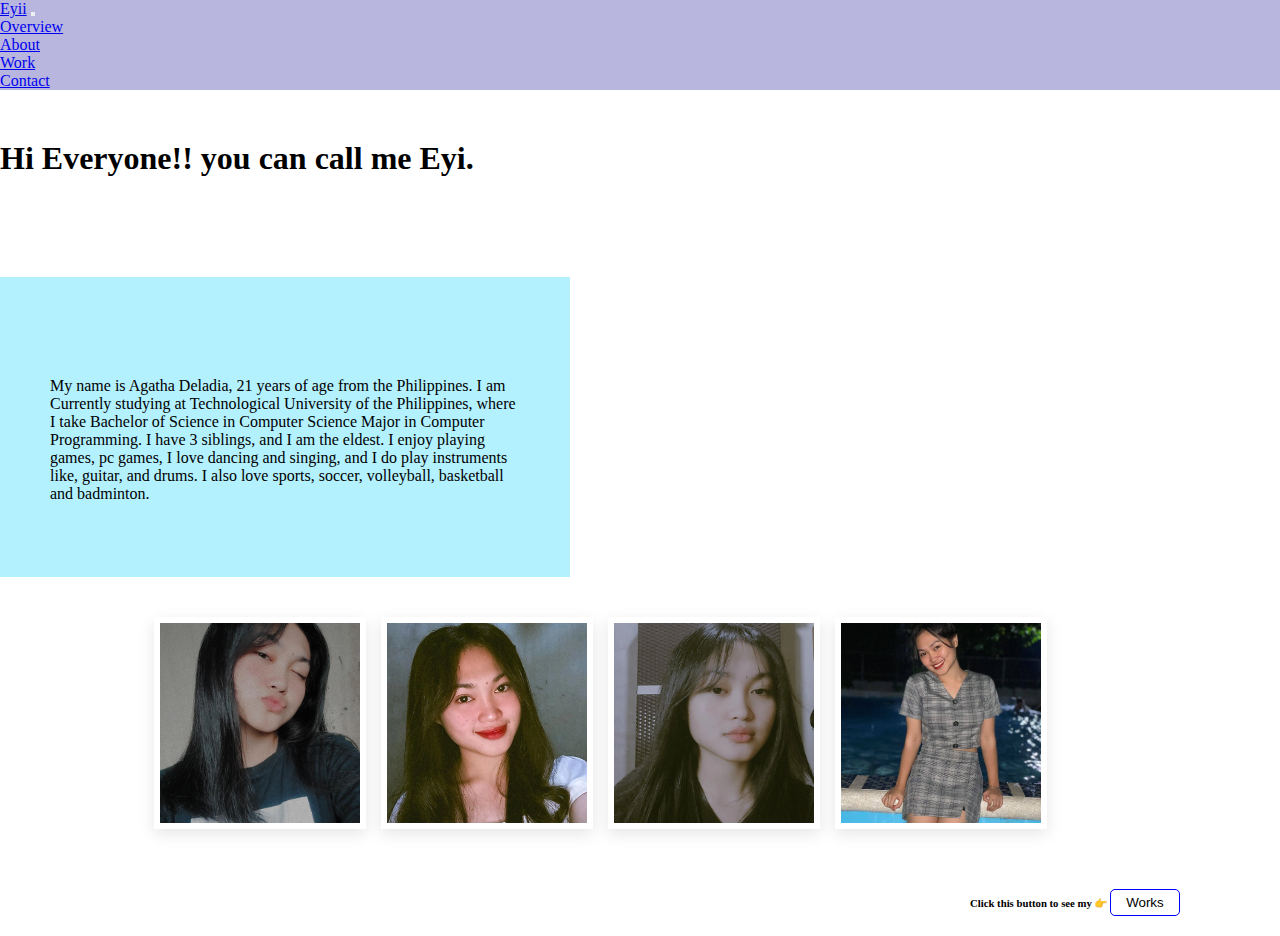
==== about.html @ 4884f8d1 "sort files" ====
<html lang="en">
  <head>
    <title>Agathas' About (Contains information and/or bakground information of her)</title>
    <script
      src="https://cdn.jsdelivr.net/npm/@popperjs/core@2.11.8/dist/umd/popper.min.js"
      integrity="sha384-I7E8VVD/ismYTF4hNIPjVp/Zjvgyol6VFvRkX/vR+Vc4jQkC+hVqc2pM8ODewa9r"
      crossorigin="anonymous"
    ></script>
    <script
      src="https://cdn.jsdelivr.net/npm/bootstrap@5.3.1/dist/js/bootstrap.min.js"
      integrity="sha384-Rx+T1VzGupg4BHQYs2gCW9It+akI2MM/mndMCy36UVfodzcJcF0GGLxZIzObiEfa"
      crossorigin="anonymous"
    ></script>
    <link
      href="https://cdn.jsdelivr.net/npm/bootstrap@5.3.1/dist/css/bootstrap.min.css"
      rel="stylesheet"
      integrity="sha384-4bw+/aepP/YC94hEpVNVgiZdgIC5+VKNBQNGCHeKRQN+PtmoHDEXuppvnDJzQIu9"
      crossorigin="anonymous"
    />
    <link rel="preconnect" href="https://fonts.googleapis.com">
    <link rel="preconnect" href="https://fonts.gstatic.com" crossorigin>
    <link href="https://fonts.googleapis.com/css2?family=Poppins&display=swap" rel="stylesheet">
    <meta
      name="description"
      content="This Project is all about myself, a portfolio about myself and what I am passionate about"
    />
    <meta charset="UTF-8" />
    <meta name="viewport" content="width=device-width, initial-scale=1.0" />
    <link rel="stylesheet" href="src/styles-about.css" />
  </head>
<body>
  <nav class="navbar" style="background-color: #B8B6DF;">
    <div class="container-fluid">
      <a class="navbar-brand" href="#">Eyii</a>
      <button class="navbar-toggler" type="button" data-bs-toggle="collapse" data-bs-target="#navbarSupportedContent" aria-controls="navbarSupportedContent" aria-expanded="false" aria-label="Toggle navigation">
        <span class="navbar-toggler-icon"></span>
      </button>
      <div class="collapse navbar-collapse" id="navbarSupportedContent">
        <ul class="navbar-nav me-auto mb-2 mb-lg-0">
          <li class="nav-item">
            <a class="nav-link active" aria-current="page" href="index.html">Overview</a>
          </li>
          <li class="nav-item">
            <a class="nav-link" href="about.html">About</a>
          </li>
          <li class="nav-item">
            <a class="nav-link" href="work.html">Work</a>
          </li>
          <li class="nav-item">
            <a class="nav-link" href="#">Contact</a>
          </li>
        </ul>
      </div>
    </div>
  </nav>
    <h1 class="d-flex justify-content-center top-txt">Hi Everyone!! you can call me Eyi.</h1>
    <div class="container main-txt-content">
      <div class="row">
        <div class="col-sm main-txt">
          <p>My name is Agatha Deladia,  21 years of age from the Philippines. 
            I am Currently studying at Technological University of the Philippines, 
            where I take Bachelor of Science in Computer Science Major in Computer Programming. 
            I have 3 siblings, and I am the eldest. I enjoy playing games, pc games, 
            I love dancing and singing, and I do play instruments like, guitar, and drums. 
            I also love sports, soccer, volleyball, basketball and badminton.</p>
        </div>
    </div> 
</div><!-- container-main-text closing tag-->
  <div class="container for-img">
    <div class="image-container">
      <div class="image">
        <img src="src/images/01.jpg" title="image one" class="image-size">
      </div>
      <div class="image">
        <img src="src/images/02.jpg" title="image two" class="image-size">
      </div>
      <div class="image">
        <img src="src/images/03.jpg" title="image three" class="image-size">
      </div>
      <div class="image">
        <img src="src/images/04.jpg" title="image four" class="image-size">
      </div>
    </div>
    <div class="popup-img">
      <span>&times;</span>
      <img src="src/images/01.jpg" title="Bubbly" class="image-size">
      <img src="src/images/02.jpg" title="image two" class="image-size">
      <img src="src/images/03.jpg" title="image three" class="image-size">
      <img src="src/images/04.jpg" title="image four" class="image-size">
    </div>
  </div>

  <div class="container bottom-btn">
    <div class="col-sm d-flex justify-content-end">
      <h6>Click this button to see my 👉 <a href="work.html"><button class="work-btn">Works</button></a></h6>
    </div>
</div><!-- container-main-text closing tag-->

</body>
<script>
  document.querySelectorAll (`.image-container img`).forEach(image=>{image.onclick = () => {
    document.querySelector (`.popup-img`).style.display = `block`;
    document.querySelector (`.popup-img img`).src = image.getAttribute(`src`);
  }})

  document.querySelector(`.popup-img span`).onclick = () => {
    document.querySelector (`.popup-img`).style.display = `none`;
  }
</script>
</html>
---- src/styles-about.css ----
:root {
    --height: 400px;
    --image-h: 200px;
    --image-w: 200px;
  }
  body {
    background-image: url("src/images/bgwp.jpg");
    background-repeat: no-repeat;
    background-size: cover;
  }
  
  /* About styles css*/
  *{
    margin: 0;
    padding: 0;
    box-sizing: border-box;
  }
  
  .top-txt {
    margin-top: 50px;
    color: black;
  }
  
  .for-img {
    margin-top: 30px;
    margin-bottom: 50px;
    width: 1200px;
  }
  
  .main-txt-content {
    width: 1200px;
    margin-top: 100px;
  }
  
  .main-txt {
    padding-right: 50px;
    padding-left: 50px;
    padding-top: 50px;
    padding-bottom: 20px;
    width: 570px;
    height: 300px;
    background-color: #B4F1FF;
  }
  
  p {
    margin-top: 50px;
  }
  
  .image-size {
    height: var(--image-h);
    width: var(--image-w);
  }
  
  img:hover {
    transform: scale(1.1);
    transition: all 200ms ease-in-out;
  }
  
  .container .image-container {
      display: flex;
      flex-wrap: wrap;
      gap: 15px;
      justify-content: center;
      padding: 10px;
  }
  
  .container .image-container .image {
    border: 6px solid #fff;
    box-shadow: 0 5px 15px rgba(0,0,0,.1);
    overflow: hidden;
    cursor: pointer;
  }
  
  .container .image-container .image img {
    object-fit: cover;
    transition: .2s linear;
  }
  
  .container .image-container .image:hover img {
    transform: scale(1.1);
  }
  
  .container .popup-img {
    position: fixed;
    top: 0; left: 0;
    background: rgba(0, 0, 0, .9);
    height:  100%;
    width: 100%;
    z-index: 100;
    display: none;
  }
  
  .container .popup-img span {
    position: absolute;
    top: 0; right: 10px;
    font-size: 60px;
    font-weight: bolder;
    color: #fff;
    cursor: pointer;
    z-index: 100;
  }
  
  .container .popup-img img {
    position: absolute;
    top: 50%; left: 50%;
    transform: translate(-50%, -50%);
    border: 5px solid #fff;
    border-radius: 5px;
    width: 500px;
    height: 500px;
    object-fit: cover;
  }
  
  @media (max-width: 768px) {
    .container .popup-img img {
      width: 95;
    }
  }
  
  
  .container h6{
    margin-left: 970px !important;
    margin-bottom: 20px !important;
  }
  
  .work-btn {
    background-color: transparent;
    border-radius: 5px;
    border: 1px solid blue;
    padding-top: 5px;
    padding-bottom: 5px;
    padding-left: 15px;
    padding-right: 15px;
  }
  
  .work-btn:hover {
    color: blue;
    background-color: #E3F2FD;
    border: 1px solid radial-gradient(circle at 10% 20%, rgba(91, 173, 254, 0.46) 0%, rgba(91, 224, 254, 0.46) 47.2%, rgba(170, 254, 235, 0.43) 90%);;
    transition: all ease-in-out 200ms;
  }
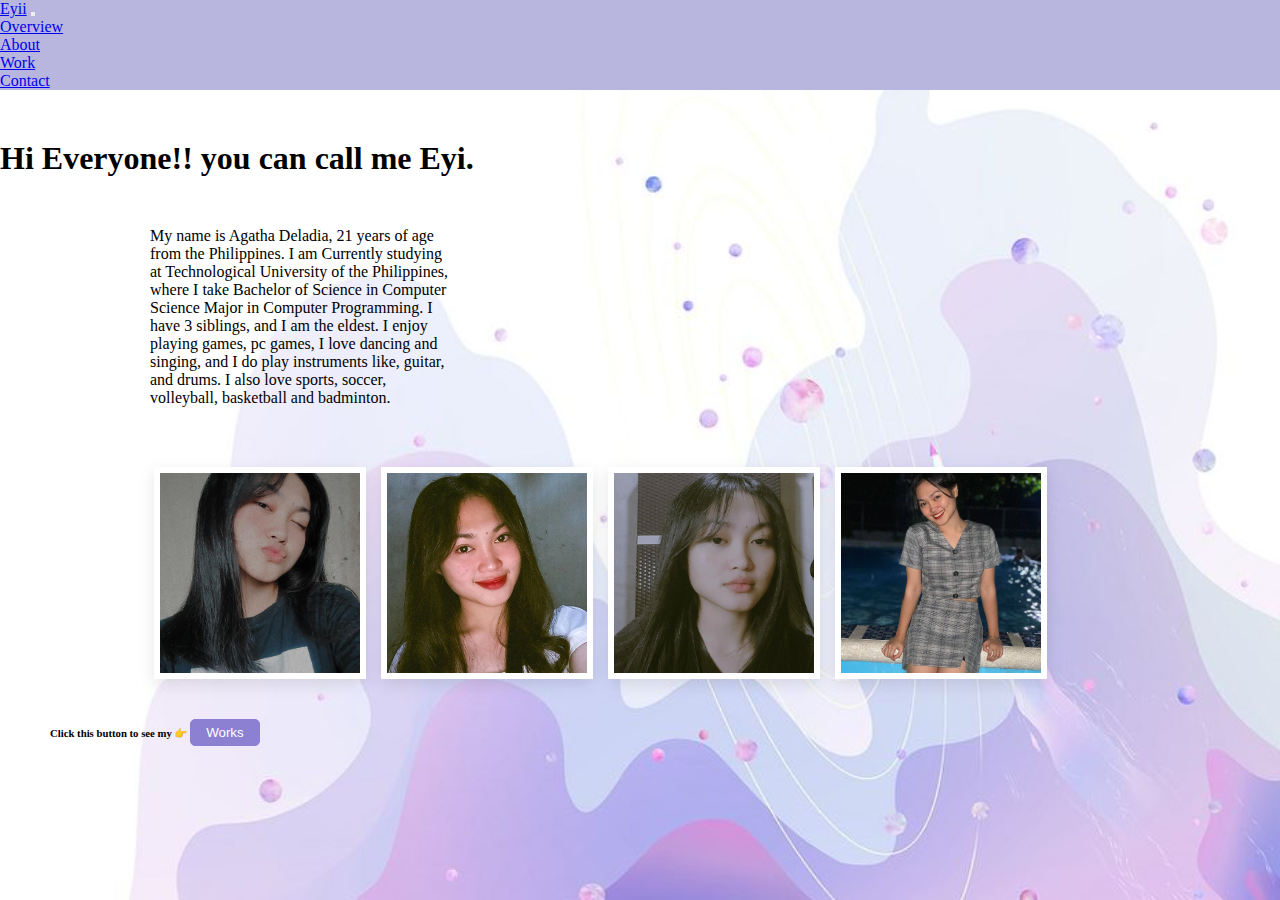
==== commit c1e2bf99: "separated files" ====
--- a/about.html
+++ b/about.html
@@ -26,7 +26,7 @@
     />
     <meta charset="UTF-8" />
     <meta name="viewport" content="width=device-width, initial-scale=1.0" />
-    <link rel="stylesheet" href="src/styles-about.css" />
+    <link rel="stylesheet" href="styles-about.css" />
   </head>
 <body>
   <nav class="navbar" style="background-color: #B8B6DF;">
@@ -81,30 +81,12 @@
         <img src="src/images/04.jpg" title="image four" class="image-size">
       </div>
     </div>
-    <div class="popup-img">
-      <span>&times;</span>
-      <img src="src/images/01.jpg" title="Bubbly" class="image-size">
-      <img src="src/images/02.jpg" title="image two" class="image-size">
-      <img src="src/images/03.jpg" title="image three" class="image-size">
-      <img src="src/images/04.jpg" title="image four" class="image-size">
-    </div>
-  </div>
 
   <div class="container bottom-btn">
-    <div class="col-sm d-flex justify-content-end">
+    <div class="col-sm d-flex justify-content-center">
       <h6>Click this button to see my 👉 <a href="work.html"><button class="work-btn">Works</button></a></h6>
     </div>
 </div><!-- container-main-text closing tag-->
 
 </body>
-<script>
-  document.querySelectorAll (`.image-container img`).forEach(image=>{image.onclick = () => {
-    document.querySelector (`.popup-img`).style.display = `block`;
-    document.querySelector (`.popup-img img`).src = image.getAttribute(`src`);
-  }})
-
-  document.querySelector(`.popup-img span`).onclick = () => {
-    document.querySelector (`.popup-img`).style.display = `none`;
-  }
-</script>
 </html>--- a/styles-about.css
+++ b/styles-about.css
@@ -0,0 +1,102 @@
+:root {
+    --height: 400px;
+    --image-h: 200px;
+    --image-w: 200px;
+  }
+  
+  body {
+    background-image: url("src/images/bgwp.jpg");
+    background-repeat: no-repeat;
+    background-size: cover;
+  }
+
+  *{
+    margin: 0;
+    padding: 0;
+    box-sizing: border-box;
+  }
+  
+  .top-txt {
+    margin-top: 50px;
+    color: black;
+  }
+  
+  .for-img {
+    margin-top: 30px;
+    margin-bottom: 20px;
+    width: 1200px;
+  }
+  
+  .main-txt-content {
+    width: 1200px;
+    margin-top: 30px;
+  }
+  
+  .main-txt {
+    padding-right: 50px;
+    padding-left: 150px;
+    width: 500px;
+    height: 200px;
+  }
+  
+  p {
+    margin-top: 50px;
+  }
+  
+  .image-size {
+    height: var(--image-h);
+    width: var(--image-w);
+  }
+  
+  img:hover {
+    transform: scale(1.1);
+    transition: all 200ms ease-in-out;
+  }
+  
+  .container .image-container {
+      display: flex;
+      flex-wrap: wrap;
+      gap: 15px;
+      justify-content: center;
+      padding: 10px;
+  }
+  
+  .container .image-container .image {
+    border: 6px solid #fff;
+    box-shadow: 0 5px 15px rgba(0,0,0,.1);
+    overflow: hidden;
+    cursor: pointer;
+  }
+  
+  .container .image-container .image img {
+    object-fit: cover;
+    transition: .2s linear;
+  }
+  
+  .container .image-container .image:hover img {
+    transform: scale(1.1);
+  }
+  
+  .container h6 {
+    margin-top: 30px;
+    margin-left: 50px !important;
+    margin-bottom: 20px !important;
+  }
+  
+  .work-btn {
+    color: white;
+    background-color: #8B80D2;
+    border-radius: 5px;
+    border: 1px solid #8B80D2;
+    padding-top: 5px;
+    padding-bottom: 5px;
+    padding-left: 15px;
+    padding-right: 15px;
+  }
+  
+  .work-btn:hover {
+    color: #8B80D2;
+    background-color: transparent;
+    border: 1px solid radial-gradient(circle at 10% 20%, rgba(91, 173, 254, 0.46) 0%, rgba(91, 224, 254, 0.46) 47.2%, rgba(170, 254, 235, 0.43) 90%);;
+    transition: all ease-in-out 200ms;
+  }
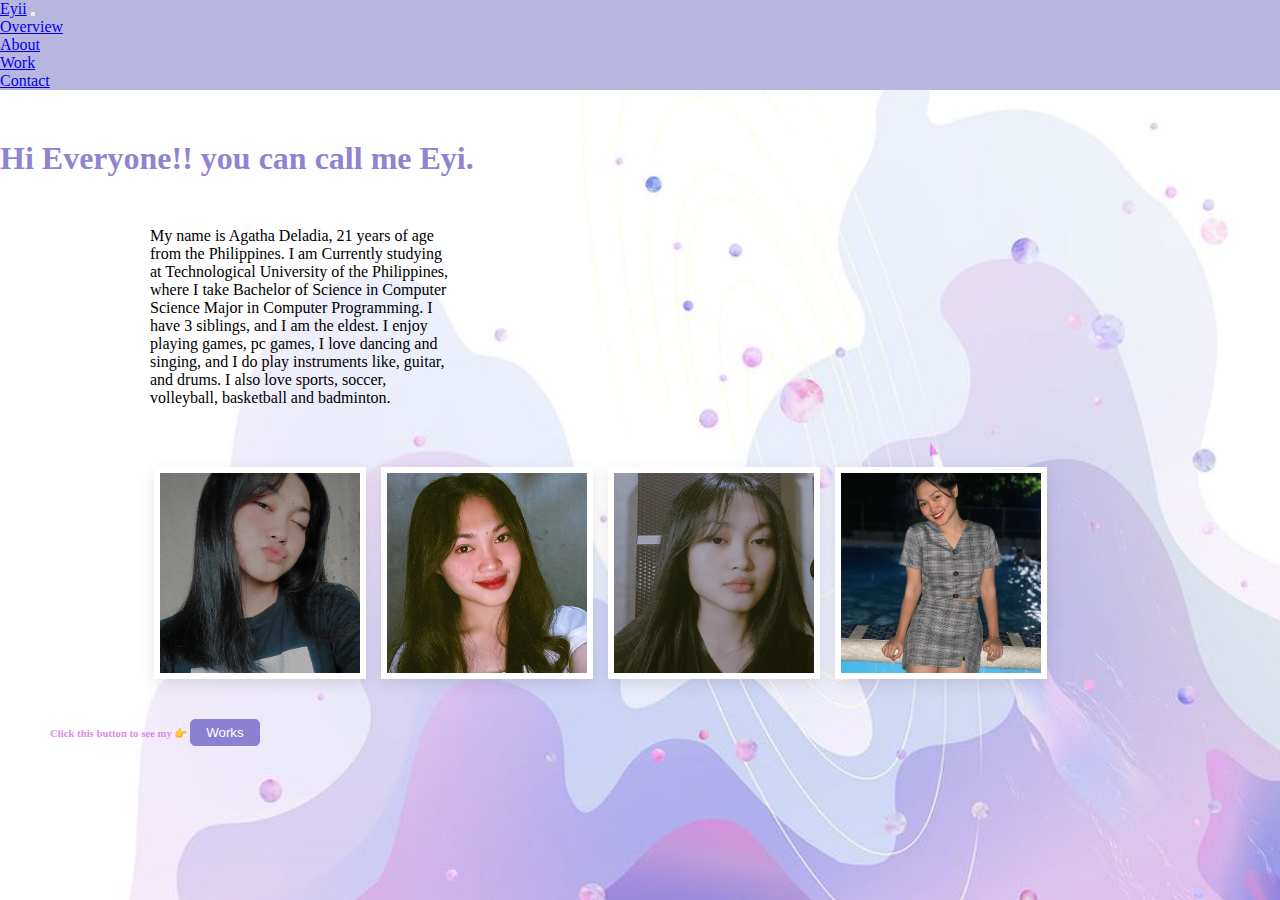
==== commit 2172afd5: "fixed text color" ====
--- a/about.html
+++ b/about.html
@@ -83,7 +83,7 @@
     </div>
 
   <div class="container bottom-btn">
-    <div class="col-sm d-flex justify-content-center">
+    <div class="col-sm d-flex justify-content-center bot-txt">
       <h6>Click this button to see my 👉 <a href="work.html"><button class="work-btn">Works</button></a></h6>
     </div>
 </div><!-- container-main-text closing tag-->
--- a/styles-about.css
+++ b/styles-about.css
@@ -18,7 +18,11 @@
   
   .top-txt {
     margin-top: 50px;
-    color: black;
+    color: #9084D2;;
+  }
+
+  .bot-txt h6 {
+    color: #d98dec;
   }
   
   .for-img {
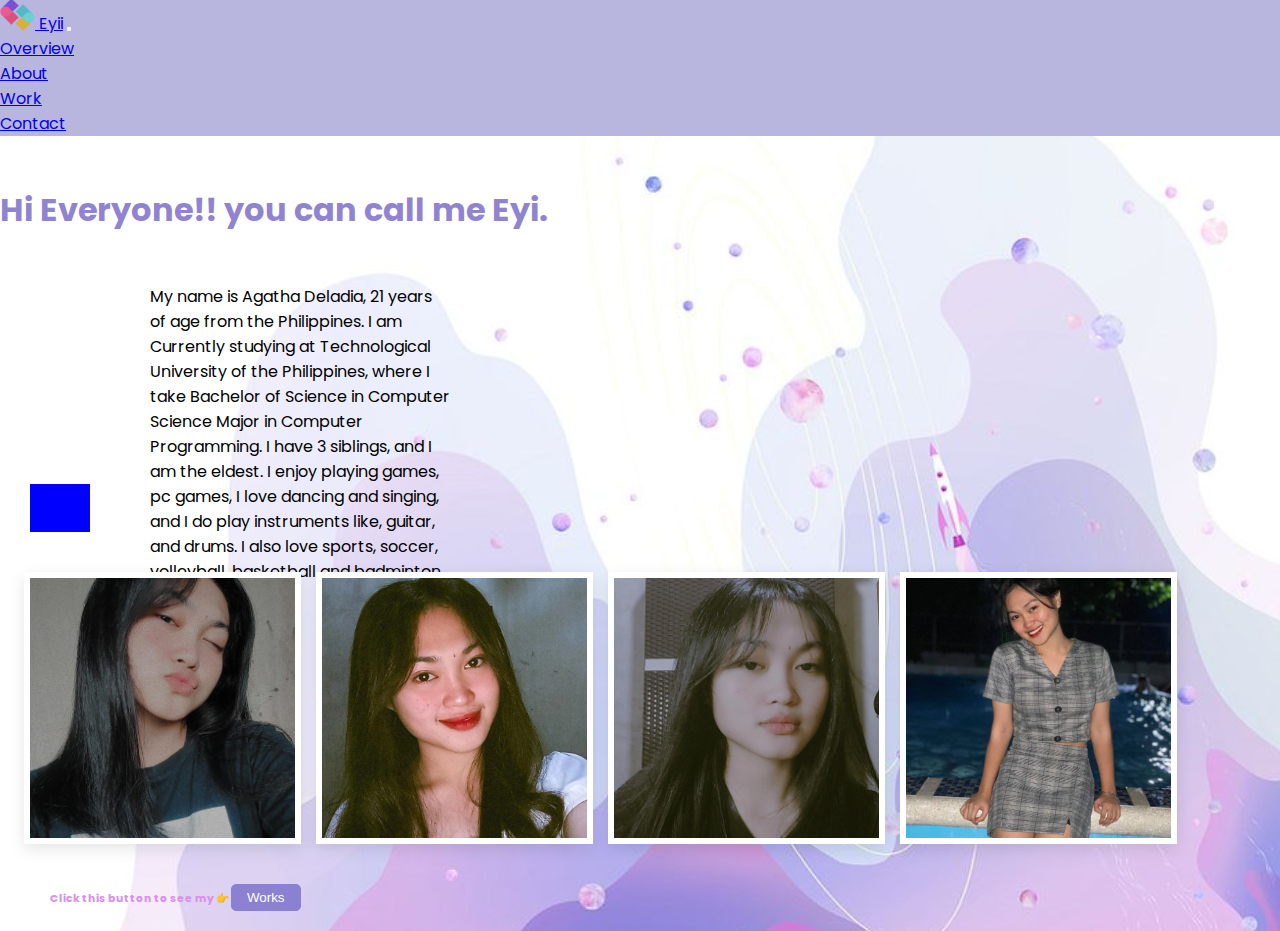
==== commit e290e58a: "img" ====
--- a/about.html
+++ b/about.html
@@ -31,7 +31,7 @@
 <body>
   <nav class="navbar" style="background-color: #B8B6DF;">
     <div class="container-fluid">
-      <a class="navbar-brand" href="#">Eyii</a>
+      <a class="navbar-brand" href="#"><img src="src/images/logo.jpg" class="logo"> Eyii</a>
       <button class="navbar-toggler" type="button" data-bs-toggle="collapse" data-bs-target="#navbarSupportedContent" aria-controls="navbarSupportedContent" aria-expanded="false" aria-label="Toggle navigation">
         <span class="navbar-toggler-icon"></span>
       </button>
@@ -66,18 +66,35 @@
         </div>
     </div> 
 </div><!-- container-main-text closing tag-->
+
+<div class="container divider">
+  <div class="row">
+    <div class="col-md-1"><hr></div>
+    <div class="col-md-1"><hr></div>
+    <div class="col-md-1"><hr></div>
+    <div class="col-md-1"><hr></div>
+    <div class="col-md-1"><hr></div>
+    <div class="col-md-1"><hr></div>
+    <div class="col-md-1"><hr></div>
+    <div class="col-md-1"><hr></div>
+    <div class="col-md-1"><hr></div>
+    <div class="col-md-1"><hr></div>
+    <div class="col-md-1"><hr></div>
+    <div class="col-md-1"><hr></div>
+  </div>
+</div>
   <div class="container for-img">
     <div class="image-container">
-      <div class="image">
+      <div class="col-md image">
         <img src="src/images/01.jpg" title="image one" class="image-size">
       </div>
-      <div class="image">
+      <div class="col-md image">
         <img src="src/images/02.jpg" title="image two" class="image-size">
       </div>
-      <div class="image">
+      <div class="col-md image">
         <img src="src/images/03.jpg" title="image three" class="image-size">
       </div>
-      <div class="image">
+      <div class="col-md image">
         <img src="src/images/04.jpg" title="image four" class="image-size">
       </div>
     </div>
--- a/styles-about.css
+++ b/styles-about.css
@@ -1,13 +1,18 @@
 :root {
     --height: 400px;
-    --image-h: 200px;
-    --image-w: 200px;
+    --image-h: 260px;
+    --image-w: 265px;
   }
   
   body {
     background-image: url("src/images/bgwp.jpg");
     background-repeat: no-repeat;
     background-size: cover;
+    font-family: 'Poppins', sans-serif;
+  }
+
+.logo {
+    width: 35px;
   }
 
   *{
@@ -17,6 +22,7 @@
   }
   
   .top-txt {
+    font-weight: bold;
     margin-top: 50px;
     color: #9084D2;;
   }
@@ -47,6 +53,29 @@
     margin-top: 50px;
   }
   
+  hr {
+    margin-left: 30px;
+    width: 60px !important;
+    border: 2px solid blue;
+    line-height: none;
+  }
+
+  @media (max-width: 540px) {
+    hr {
+
+        display: none;
+    }
+
+    p, h1, .bot-txt {
+        text-align: center;
+    }
+
+    img {
+
+        position: relative;
+    }
+  }
+
   .image-size {
     height: var(--image-h);
     width: var(--image-w);
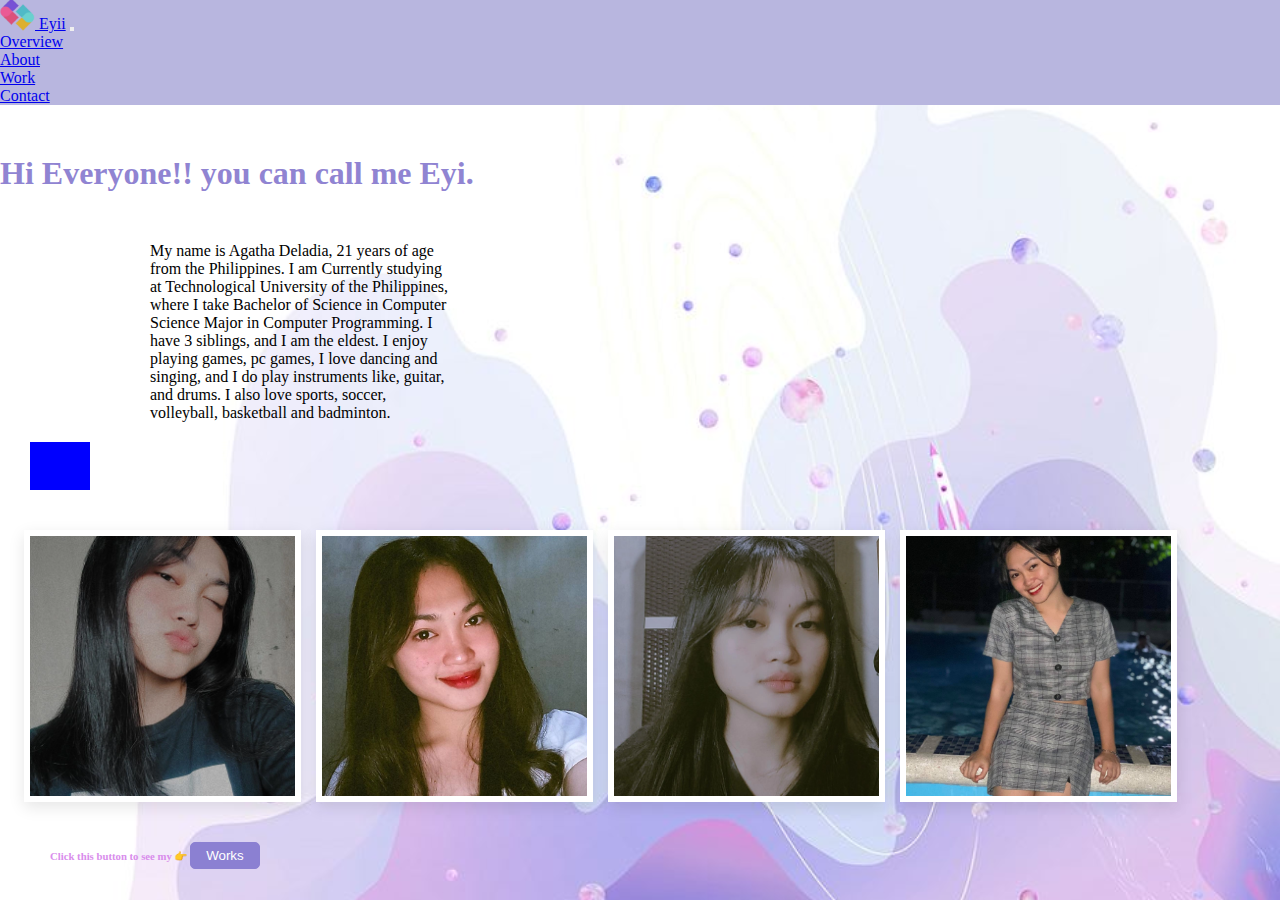
==== commit d6af2b3f: "modifiedd work page" ====
--- a/about.html
+++ b/about.html
@@ -83,6 +83,7 @@
     <div class="col-md-1"><hr></div>
   </div>
 </div>
+
   <div class="container for-img">
     <div class="image-container">
       <div class="col-md image">
--- a/styles-about.css
+++ b/styles-about.css
@@ -8,7 +8,7 @@
     background-image: url("src/images/bgwp.jpg");
     background-repeat: no-repeat;
     background-size: cover;
-    font-family: 'Poppins', sans-serif;
+    font-family: 'Argent CF';
   }
 
 .logo {
@@ -33,7 +33,7 @@
   
   .for-img {
     margin-top: 30px;
-    margin-bottom: 20px;
+    margin-bottom: 30px;
     width: 1200px;
   }
   
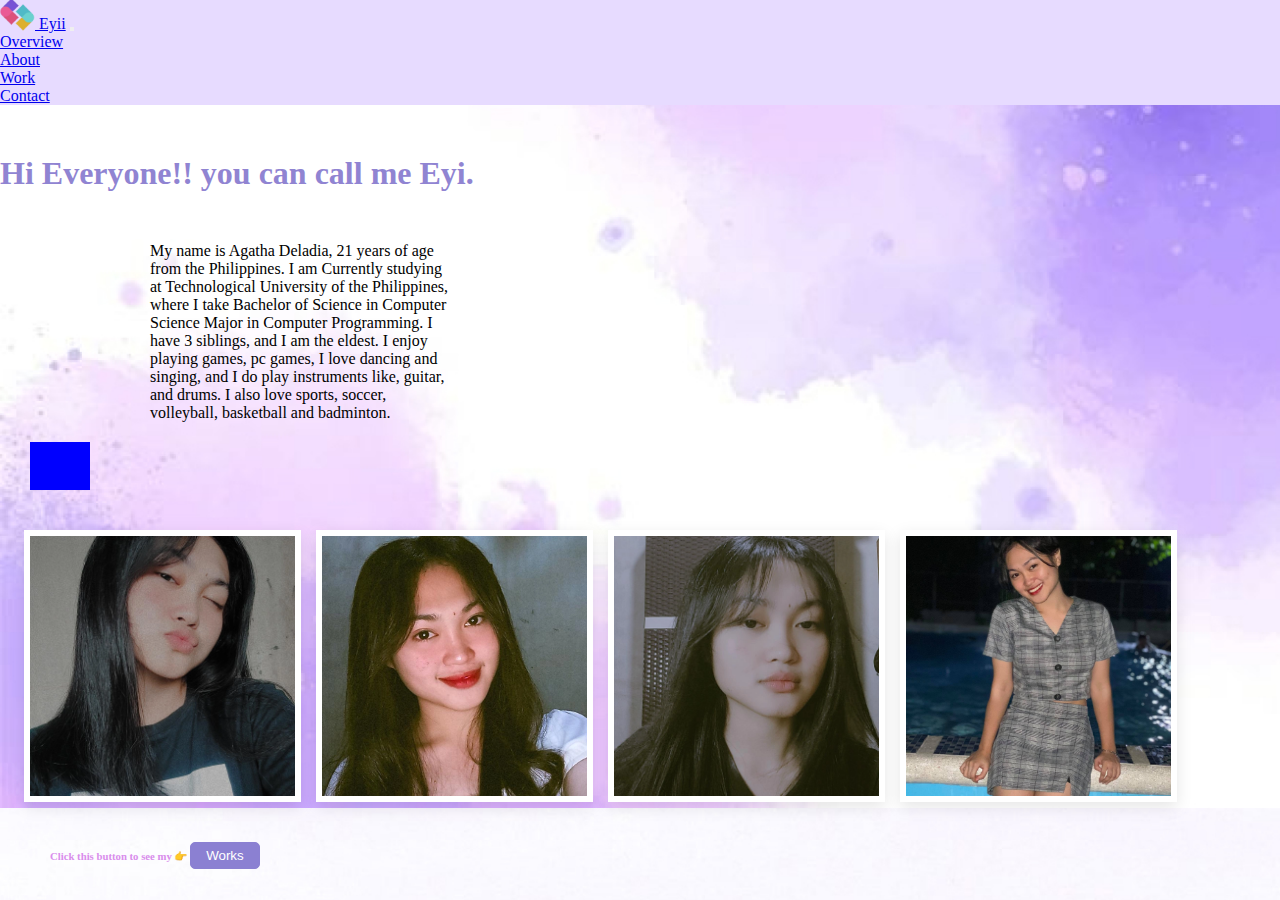
==== commit e5fcf66f: "finalized background wallpaper" ====
--- a/about.html
+++ b/about.html
@@ -29,7 +29,7 @@
     <link rel="stylesheet" href="styles-about.css" />
   </head>
 <body>
-  <nav class="navbar" style="background-color: #B8B6DF;">
+  <nav class="navbar" style="background-color: #E7DBFF;">
     <div class="container-fluid">
       <a class="navbar-brand" href="#"><img src="src/images/logo.jpg" class="logo"> Eyii</a>
       <button class="navbar-toggler" type="button" data-bs-toggle="collapse" data-bs-target="#navbarSupportedContent" aria-controls="navbarSupportedContent" aria-expanded="false" aria-label="Toggle navigation">
@@ -47,7 +47,7 @@
             <a class="nav-link" href="work.html">Work</a>
           </li>
           <li class="nav-item">
-            <a class="nav-link" href="#">Contact</a>
+            <a class="nav-link" href="contact.html">Contact</a>
           </li>
         </ul>
       </div>
@@ -86,17 +86,17 @@
 
   <div class="container for-img">
     <div class="image-container">
-      <div class="col-md image">
-        <img src="src/images/01.jpg" title="image one" class="image-size">
+      <div class="col-sm d-flex justify-content-center image">
+        <img src="src/images/01.jpg" title="image one" class="img-fluid image-size">
       </div>
-      <div class="col-md image">
-        <img src="src/images/02.jpg" title="image two" class="image-size">
+      <div class="col-sm d-flex justify-content-center image">
+        <img src="src/images/02.jpg" title="image two" class="img-fluid image-size">
       </div>
-      <div class="col-md image">
-        <img src="src/images/03.jpg" title="image three" class="image-size">
+      <div class="col-sm d-flex justify-content-center image">
+        <img src="src/images/03.jpg" title="image three" class="img-fluid image-size">
       </div>
-      <div class="col-md image">
-        <img src="src/images/04.jpg" title="image four" class="image-size">
+      <div class="col-sm d-flex justify-content-center image">
+        <img src="src/images/04.jpg" title="image four" class="img-fluid image-size">
       </div>
     </div>
 
--- a/styles-about.css
+++ b/styles-about.css
@@ -5,7 +5,7 @@
   }
   
   body {
-    background-image: url("src/images/bgwp.jpg");
+    background-image: url("src/images/wrkbg.jpg");
     background-repeat: no-repeat;
     background-size: cover;
     font-family: 'Argent CF';
@@ -69,11 +69,6 @@
     p, h1, .bot-txt {
         text-align: center;
     }
-
-    img {
-
-        position: relative;
-    }
   }
 
   .image-size {
@@ -85,7 +80,7 @@
     transform: scale(1.1);
     transition: all 200ms ease-in-out;
   }
-  
+
   .container .image-container {
       display: flex;
       flex-wrap: wrap;
@@ -115,6 +110,8 @@
     margin-left: 50px !important;
     margin-bottom: 20px !important;
   }
+
+
   
   .work-btn {
     color: white;
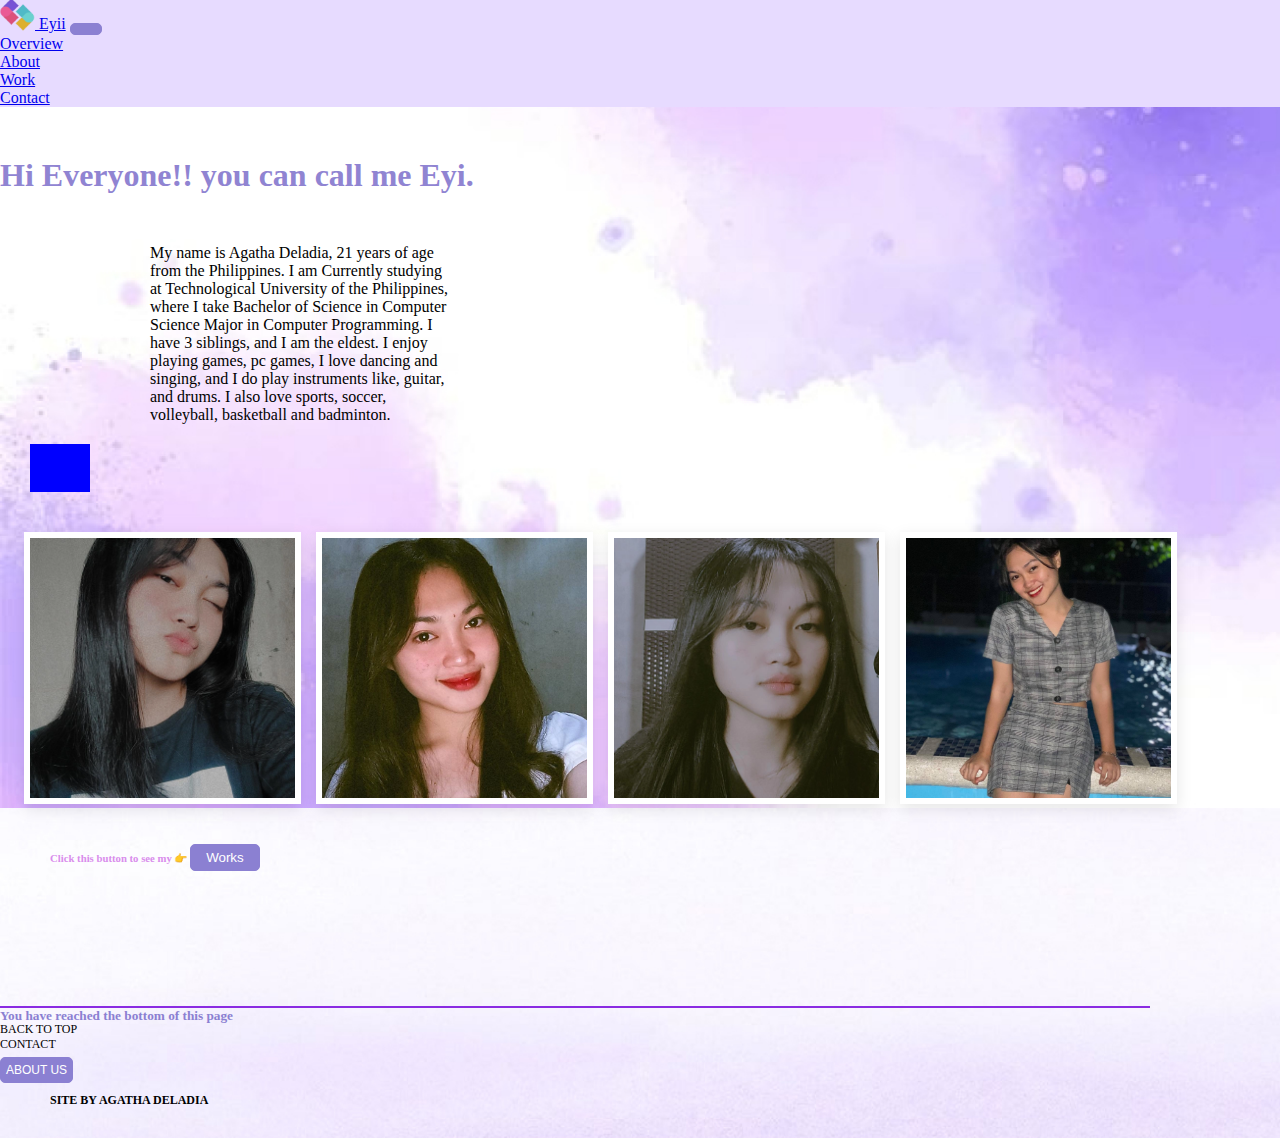
==== commit 59632dd1: "added footer and named hr strips for id" ====
--- a/about.html
+++ b/about.html
@@ -69,18 +69,18 @@
 
 <div class="container divider">
   <div class="row">
-    <div class="col-md-1"><hr></div>
-    <div class="col-md-1"><hr></div>
-    <div class="col-md-1"><hr></div>
-    <div class="col-md-1"><hr></div>
-    <div class="col-md-1"><hr></div>
-    <div class="col-md-1"><hr></div>
-    <div class="col-md-1"><hr></div>
-    <div class="col-md-1"><hr></div>
-    <div class="col-md-1"><hr></div>
-    <div class="col-md-1"><hr></div>
-    <div class="col-md-1"><hr></div>
-    <div class="col-md-1"><hr></div>
+    <div class="col-md-1"><hr class="strips"></div>
+    <div class="col-md-1"><hr class="strips"></div>
+    <div class="col-md-1"><hr class="strips"></div>
+    <div class="col-md-1"><hr class="strips"></div>
+    <div class="col-md-1"><hr class="strips"></div>
+    <div class="col-md-1"><hr class="strips"></div>
+    <div class="col-md-1"><hr class="strips"></div>
+    <div class="col-md-1"><hr class="strips"></div>
+    <div class="col-md-1"><hr class="strips"></div>
+    <div class="col-md-1"><hr class="strips"></div>
+    <div class="col-md-1"><hr class="strips"></div>
+    <div class="col-md-1"><hr class="strips"></div>
   </div>
 </div>
 
@@ -104,6 +104,23 @@
     <div class="col-sm d-flex justify-content-center bot-txt">
       <h6>Click this button to see my 👉 <a href="work.html"><button class="work-btn">Works</button></a></h6>
     </div>
+    <div class="container footer-design">
+    <hr id="bottom">
+      <div class="row">
+        <div class="col-md d-flex justify-content-center"><h5>You have reached the bottom of this page</h5> </div>
+          <a href="" id="to-top">BACK TO TOP</a>
+       </div>
+       <div class="row">
+        <div class="col-md d-flex justify-content-center"><a href="contact.html" id="cntct-link">CONTACT</a></div>
+       </div>
+       <div class="row">
+        <div class="col-md d-flex justify-content-center"><a href="about.html"><button id="abtus-btn">ABOUT US</button></a></div>
+       </div>
+       <div class="row">
+        <div class="col-md d-flex justify-content-center me-5"><h6 id="by">SITE BY AGATHA DELADIA</h6></div>
+       </div>
+    </div>
+
 </div><!-- container-main-text closing tag-->
 
 </body>
--- a/styles-about.css
+++ b/styles-about.css
@@ -53,7 +53,7 @@
     margin-top: 50px;
   }
   
-  hr {
+  .strips {
     margin-left: 30px;
     width: 60px !important;
     border: 2px solid blue;
@@ -110,8 +110,6 @@
     margin-left: 50px !important;
     margin-bottom: 20px !important;
   }
-
-
   
   .work-btn {
     color: white;
@@ -130,3 +128,75 @@
     border: 1px solid radial-gradient(circle at 10% 20%, rgba(91, 173, 254, 0.46) 0%, rgba(91, 224, 254, 0.46) 47.2%, rgba(170, 254, 235, 0.43) 90%);;
     transition: all ease-in-out 200ms;
   }
+
+  button {
+    color: white;
+    background-color: #8B80D2;
+    border: 1px solid #8B80D2;
+    border-radius: 5px;
+    padding-top: 5px;
+    padding-bottom: 5px;
+    padding-left: 15px;
+    padding-right: 15px;
+  }
+  
+  button:hover {
+    color: #8B80D2;
+    background-color: transparent;
+    border: 1px solid radial-gradient(circle at 10% 20%, rgba(91, 173, 254, 0.46) 0%, rgba(91, 224, 254, 0.46) 47.2%, rgba(170, 254, 235, 0.43) 90%);;
+    transition: all ease-in-out 200ms;
+  }
+  
+  h5 {
+    color: #8B80D2;
+    line-height: none;
+    margin-bottom: -2px;
+  }
+  
+  #to-top {
+    font-size: 12px;
+    text-align: center;
+    color: black;
+    text-decoration: none;
+    line-height: none;
+  }
+  
+  #to-top:hover {
+    color:#8A2BE2;
+    cursor: pointer;
+  }
+  
+  #to-top:active {
+    behavior: smooth;
+  }
+  
+  #cntct-link {
+    font-size: 12px;
+    color: black;
+    text-decoration: none;
+    line-height: none;
+  }
+  
+  #cntct-link:hover {
+    color:#8A2BE2;
+    cursor: pointer;
+  }
+  
+  #abtus-btn {
+    margin-top: 5px;
+    font-size: 12px;
+    padding: 5px;
+  }
+  
+  #by {
+    font-size: 12px !important;
+    color: black;
+    text-decoration: none;
+    margin-top: 10px;
+  }
+  
+  #bottom {
+    margin-top: 135px;
+    border: 1px solid #8A2BE2;
+    width: 1150px;
+  }